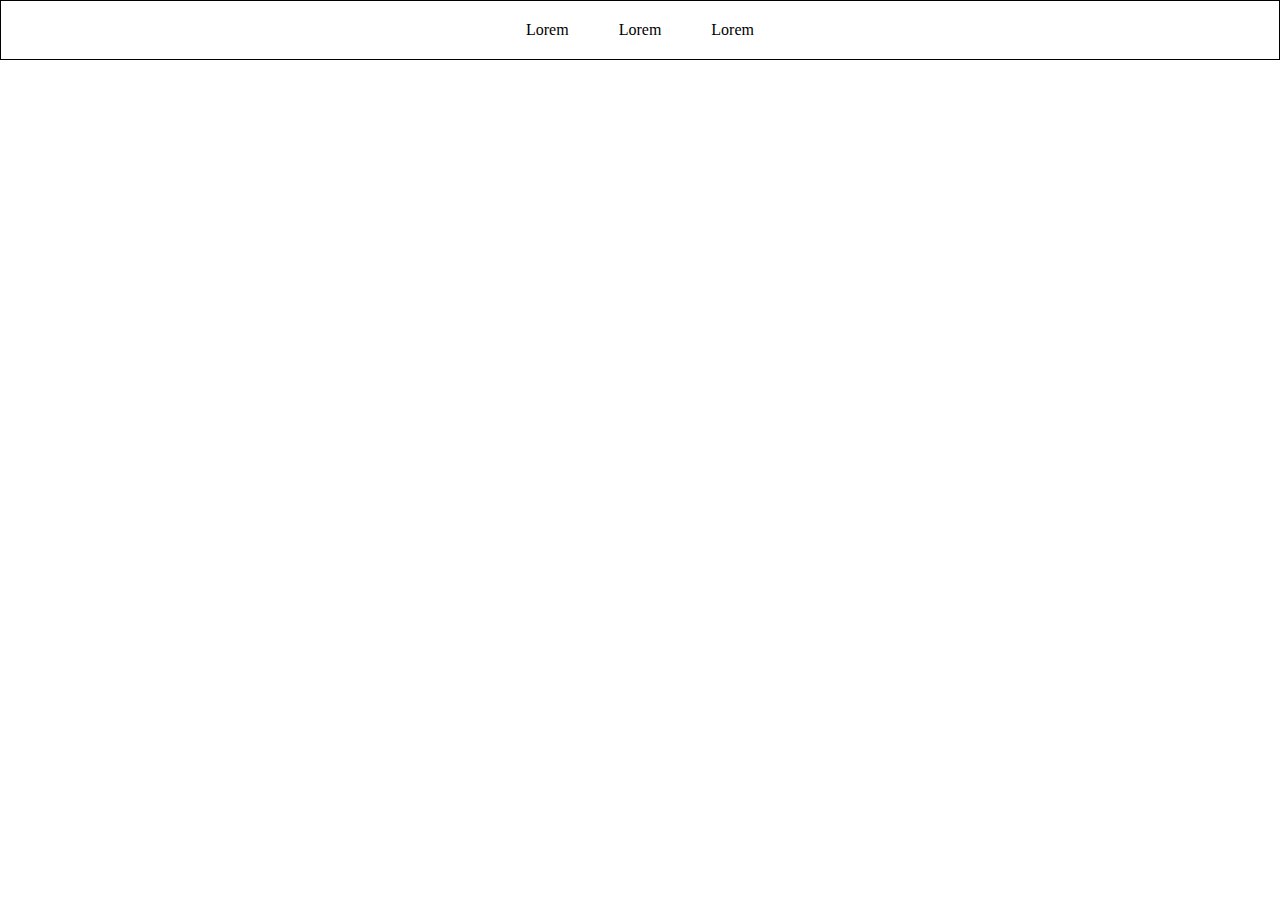
==== site/index.html @ 1a728035 "first launch" ====
<!DOCTYPE html>
<html lang="en">
<head>
    <meta charset="UTF-8">
    <meta http-equiv="X-UA-Compatible" content="IE=edge">
    <meta name="viewport" content="width=device-width, initial-scale=1.0">
    <link rel="stylesheet" href="styles/style.css">
    <title>Site</title>
</head>
<body>
    <div class="logo">

    </div>
    <div class="nav-bar">
        <div class="nav-bar-content">
            <ul>
                <li>Lorem</li>
                <li>Lorem</li>
                <li>Lorem</li>
            </ul>
        </div>
    </div>
</body>
</html>
---- site/styles/style.css ----
* {
    margin: 0;
    padding: 0;
    box-sizing: border-box;
}

:root {
    --main-bg-color: #ffffff;
}

.nav-bar .nav-bar-content ul{
    display: flex;
    justify-content: center;
    align-items: center;
    gap: 50px;
    padding: 20px;
    border: 1px solid black;
}

.nav-bar .nav-bar-content ul li {
    pointer-events: ;
    list-style: none;
}
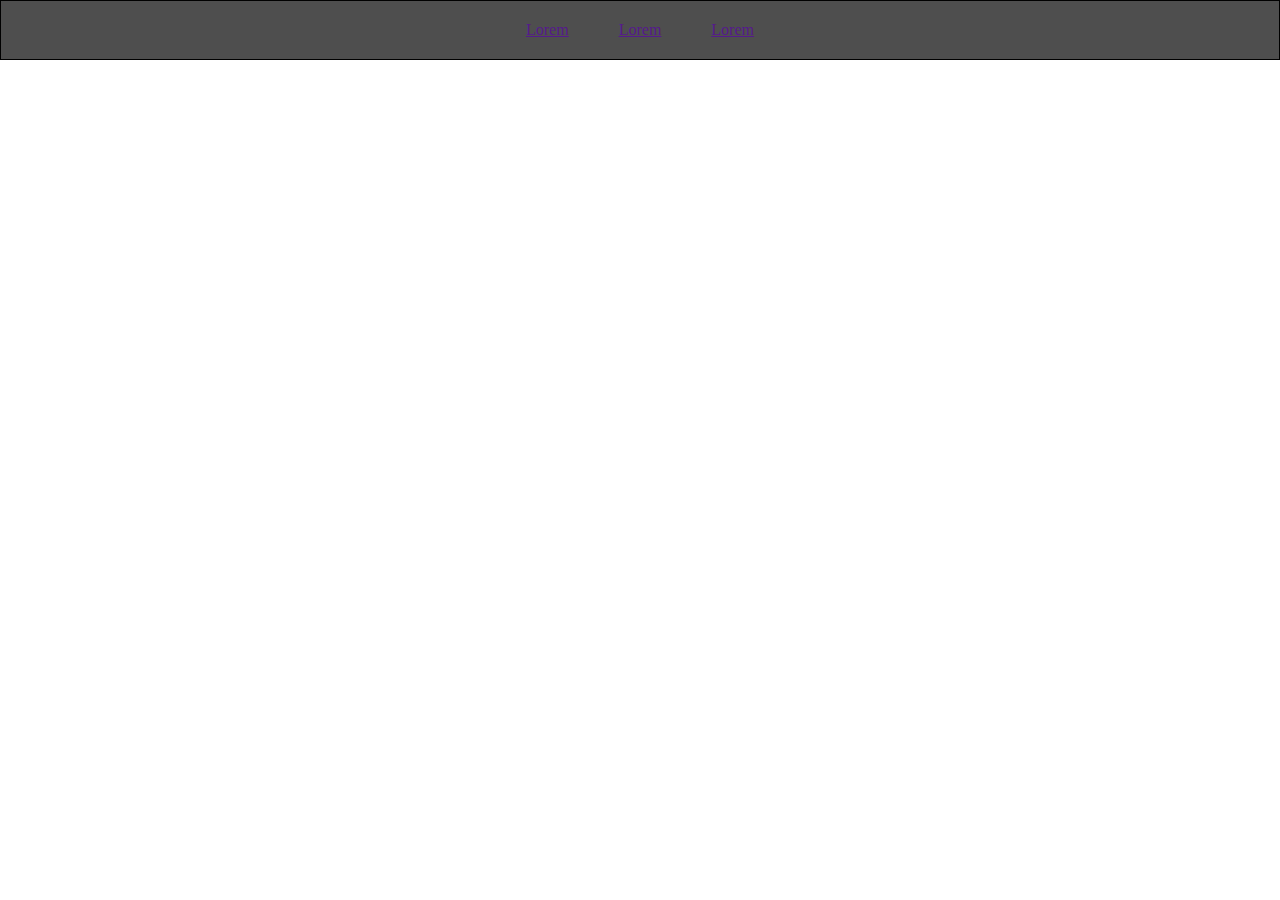
==== commit cf72bdce: "nav bar" ====
--- a/site/index.html
+++ b/site/index.html
@@ -8,15 +8,16 @@
     <title>Site</title>
 </head>
 <body>
-    <div class="logo">
+    
+    <div class="nav-bar">
+        <div class="logo">
 
-    </div>
-    <div class="nav-bar">
+        </div>
         <div class="nav-bar-content">
             <ul>
-                <li>Lorem</li>
-                <li>Lorem</li>
-                <li>Lorem</li>
+                <li><a href="">Lorem</a></li>
+                <li><a href="">Lorem</a></li>
+                <li><a href="">Lorem</a></li>
             </ul>
         </div>
     </div>
--- a/site/styles/style.css
+++ b/site/styles/style.css
@@ -6,6 +6,11 @@
 
 :root {
     --main-bg-color: #ffffff;
+}
+
+.nav-bar {
+    background-color: rgb(78, 78, 78);
+    color: #ffffff;
 }
 
 .nav-bar .nav-bar-content ul{
@@ -18,6 +23,10 @@
 }
 
 .nav-bar .nav-bar-content ul li {
-    pointer-events: ;
     list-style: none;
+    
+}
+
+.nav-bar .nav-bar-content a {
+    pointer-events: auto;
 }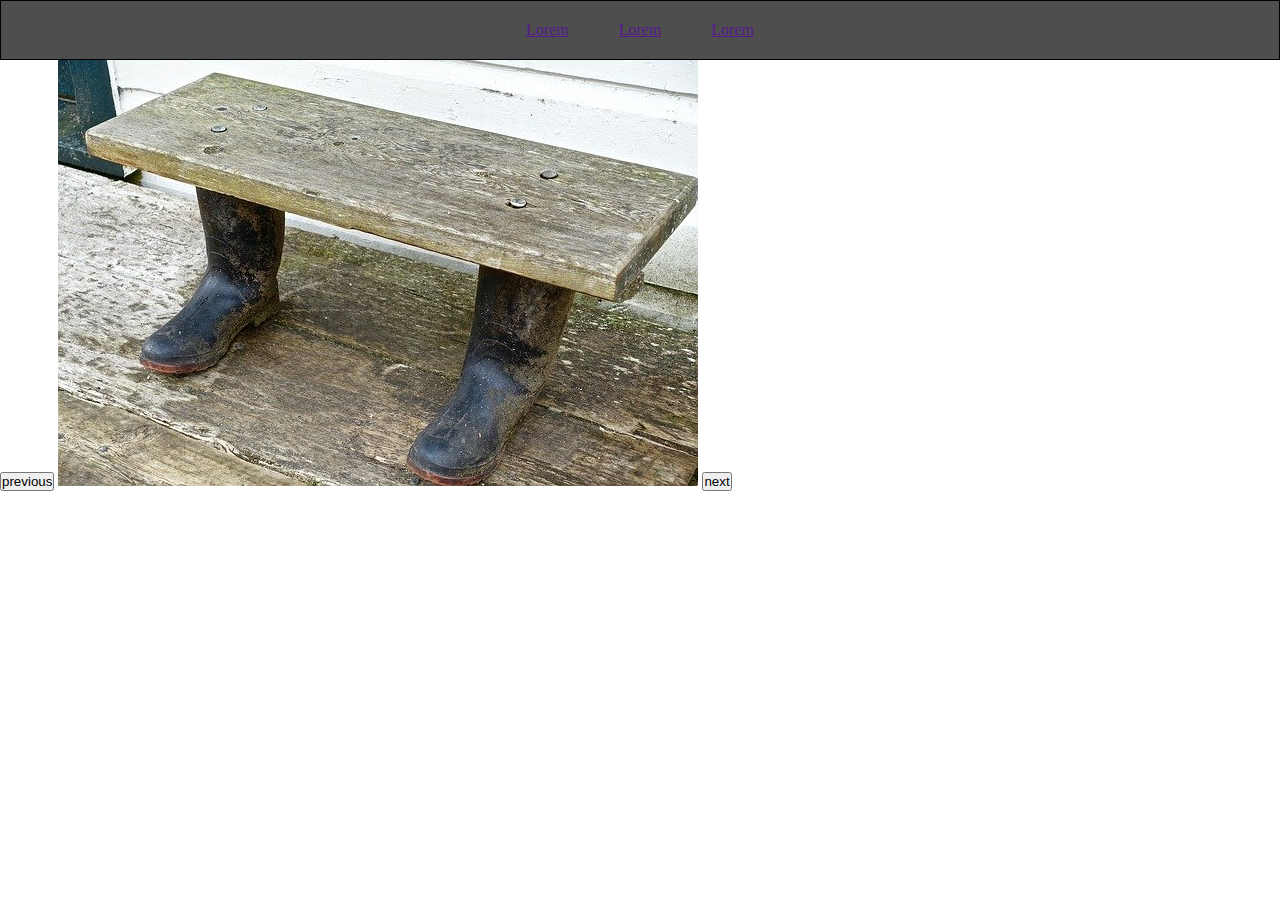
==== commit 065e7ac4: "add js slide" ====
--- a/site/index.html
+++ b/site/index.html
@@ -5,6 +5,7 @@
     <meta http-equiv="X-UA-Compatible" content="IE=edge">
     <meta name="viewport" content="width=device-width, initial-scale=1.0">
     <link rel="stylesheet" href="styles/style.css">
+    <script src="script/script.js"></script>
     <title>Site</title>
 </head>
 <body>
@@ -21,5 +22,14 @@
             </ul>
         </div>
     </div>
+
+    <div class="container">
+
+        <button onclick="followingSlide()"> previous </button>
+        <img id="slide" src="pictures/slide_01.jpg" alt="Image not found">
+        <button onclick="previousSlide()"> next </button>
+
+    </div>
+
 </body>
 </html>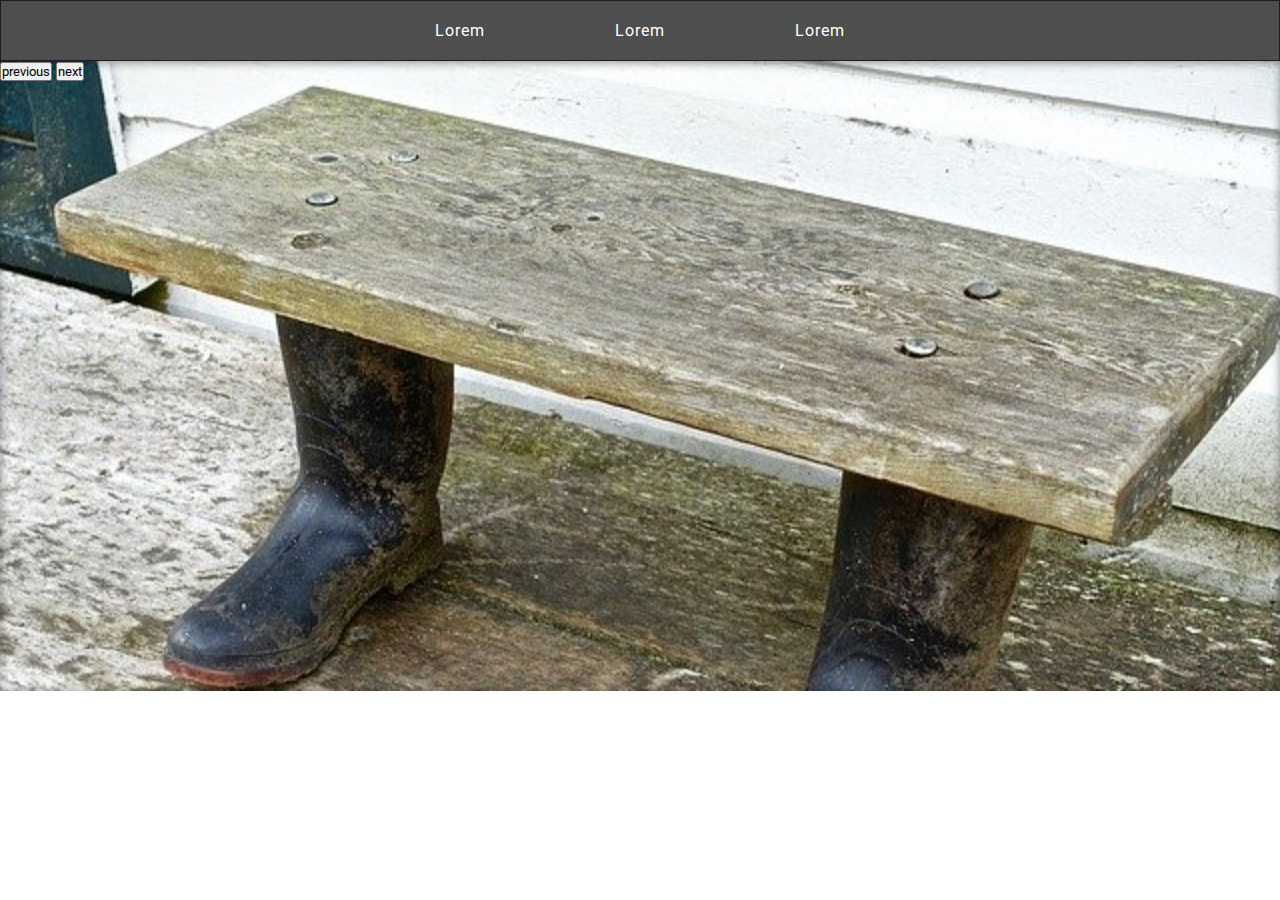
==== commit ff7757e3: "jolan" ====
--- a/site/index.html
+++ b/site/index.html
@@ -6,7 +6,10 @@
     <meta name="viewport" content="width=device-width, initial-scale=1.0">
     <link rel="stylesheet" href="styles/style.css">
     <script src="script/script.js"></script>
-    <title>Site</title>
+    <style>
+        @import url('https://fonts.googleapis.com/css2?family=Roboto:wght@100;300;400;500&display=swap');
+    </style>
+    <title>UniVR</title>
 </head>
 <body>
     
@@ -23,10 +26,9 @@
         </div>
     </div>
 
-    <div class="container">
+    <div class="container main-slide">
 
         <button onclick="followingSlide()"> previous </button>
-        <img id="slide" src="pictures/slide_01.jpg" alt="Image not found">
         <button onclick="previousSlide()"> next </button>
 
     </div>
--- a/site/styles/style.css
+++ b/site/styles/style.css
@@ -2,10 +2,12 @@
     margin: 0;
     padding: 0;
     box-sizing: border-box;
+    font-family: 'Roboto', sans-serif;
 }
 
 :root {
     --main-bg-color: #ffffff;
+    --nav-bar-clr:rgb(29, 29, 29);
 }
 
 .nav-bar {
@@ -19,7 +21,7 @@
     align-items: center;
     gap: 50px;
     padding: 20px;
-    border: 1px solid black;
+    border: 1px solid var(--nav-bar-clr);
 }
 
 .nav-bar .nav-bar-content ul li {
@@ -28,5 +30,27 @@
 }
 
 .nav-bar .nav-bar-content a {
-    pointer-events: auto;
-}+    text-decoration: none;
+    color: #ffffff;
+    letter-spacing: 1px;
+    padding: 20px 40px;
+}
+
+.nav-bar .nav-bar-content a:hover {
+    background-color: white;
+    color: var(--nav-bar-clr);
+    transition: all 0.250s ease-in-out;
+    
+
+}
+
+
+
+.main-slide{
+    height: 70vh;
+    background-image: url(../pictures/slide_01.jpg);
+    background-size: cover;
+    color: #f6f3ee;
+    overflow: hidden;
+    box-shadow:inset 0px 2px 10px rgba(0, 0, 0, 0.4) ;
+ }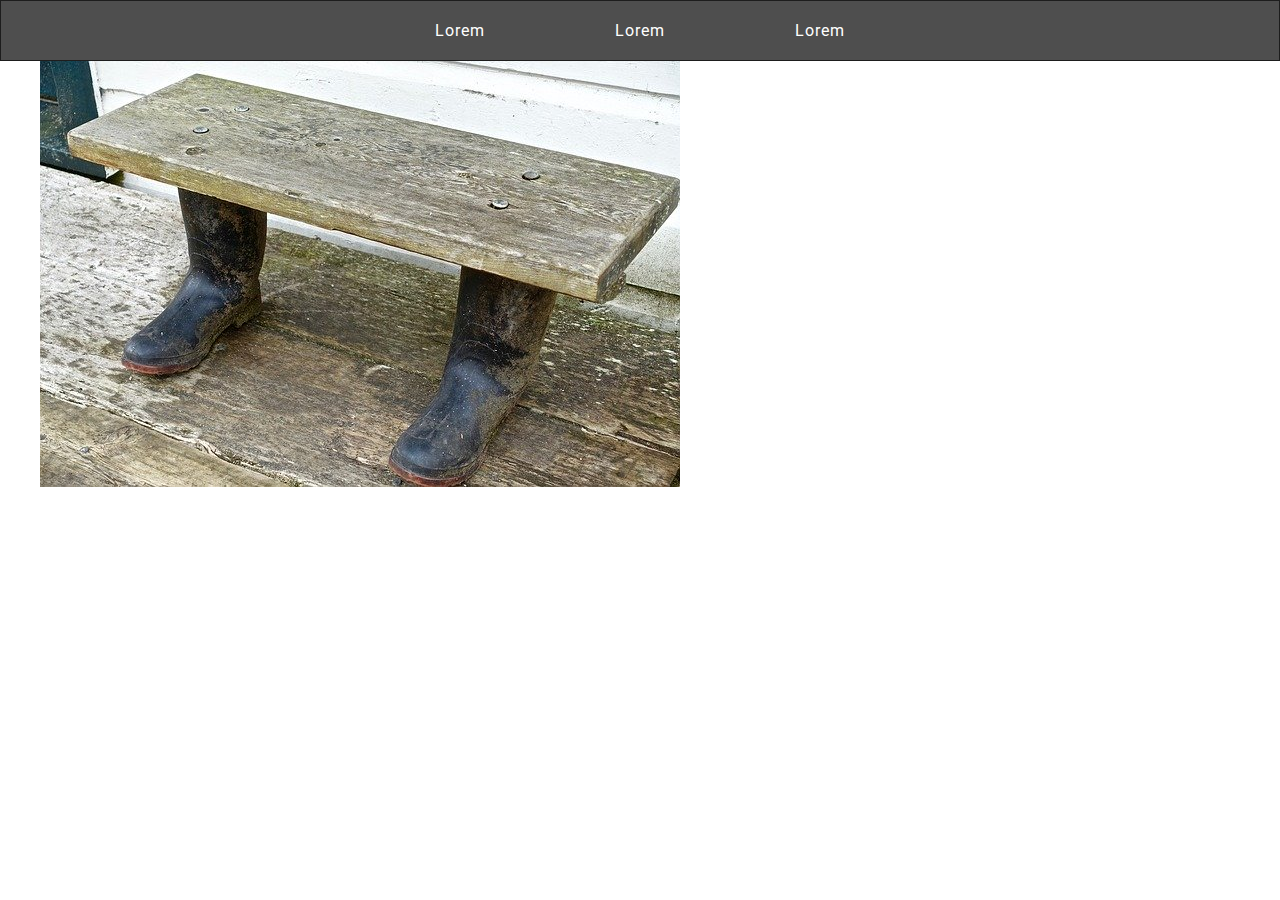
==== commit 83d989fd: "slider" ====
--- a/site/index.html
+++ b/site/index.html
@@ -26,11 +26,10 @@
         </div>
     </div>
 
-    <div class="container main-slide">
-
-        <button onclick="followingSlide()"> previous </button>
-        <button onclick="previousSlide()"> next </button>
-
+    <div id="slider">
+        <img src="pictures/slide_01.jpg" alt="La forêt de peupliers" id="slide">
+        <div id="precedent" onclick="ChangeSlide(-1)"><</div>
+        <div id="suivant" onclick="ChangeSlide(1)">></div>
     </div>
 
 </body>
--- a/site/styles/style.css
+++ b/site/styles/style.css
@@ -53,4 +53,40 @@
     color: #f6f3ee;
     overflow: hidden;
     box-shadow:inset 0px 2px 10px rgba(0, 0, 0, 0.4) ;
- }+ }
+
+ /* == Caroussel == */
+
+
+#slider {
+    position: relative;
+    width: 1200px;
+    margin: auto;
+    display: flex;
+    align-items: center;
+}
+
+#precedent,
+#suivant {
+    cursor: pointer;
+    transition: opacity 0.3s ease;
+    opacity: 0;
+    position: absolute;
+    font-size: 100px;
+    color: rgba(220, 220, 220, 0.8);
+    background-color: rgba(0, 0, 0, 0.8);
+    padding: 10px;
+}
+    
+#precedent {
+    left: 0;
+}
+
+#suivant {
+    right: 0;
+}
+
+#slider:hover #precedent,
+#slider:hover #suivant {
+    opacity: 1;
+}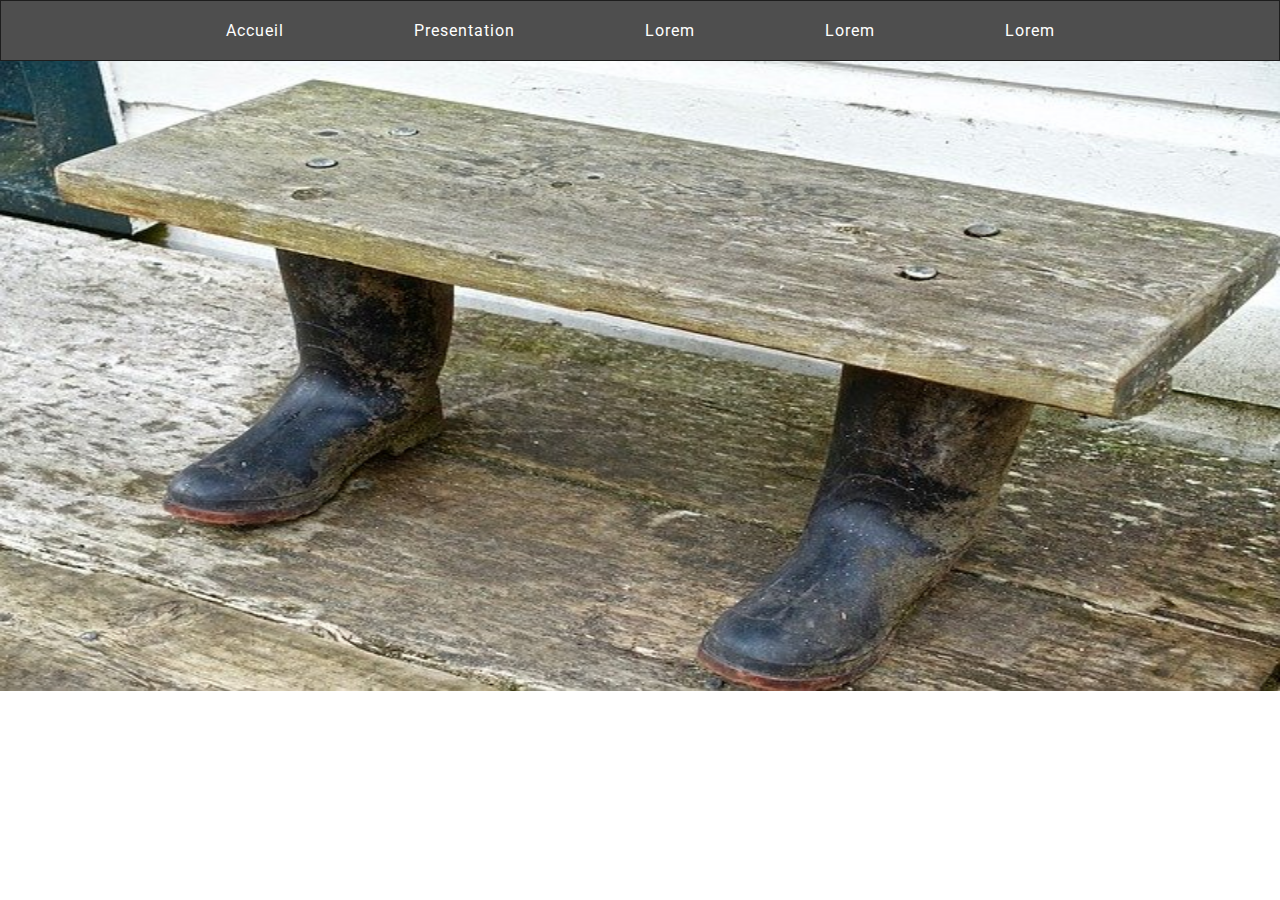
==== commit c5a93fa8: "ss" ====
--- a/site/index.html
+++ b/site/index.html
@@ -19,6 +19,8 @@
         </div>
         <div class="nav-bar-content">
             <ul>
+                <li><a href="index.html">Accueil</a></li>
+                <li><a href="presentation.html">Presentation</a></li>
                 <li><a href="">Lorem</a></li>
                 <li><a href="">Lorem</a></li>
                 <li><a href="">Lorem</a></li>
--- a/site/styles/style.css
+++ b/site/styles/style.css
@@ -60,10 +60,15 @@
 
 #slider {
     position: relative;
-    width: 1200px;
+    height: 70vh;
     margin: auto;
     display: flex;
     align-items: center;
+}
+
+img {
+    height: 70vh;
+    width: 100%;
 }
 
 #precedent,
